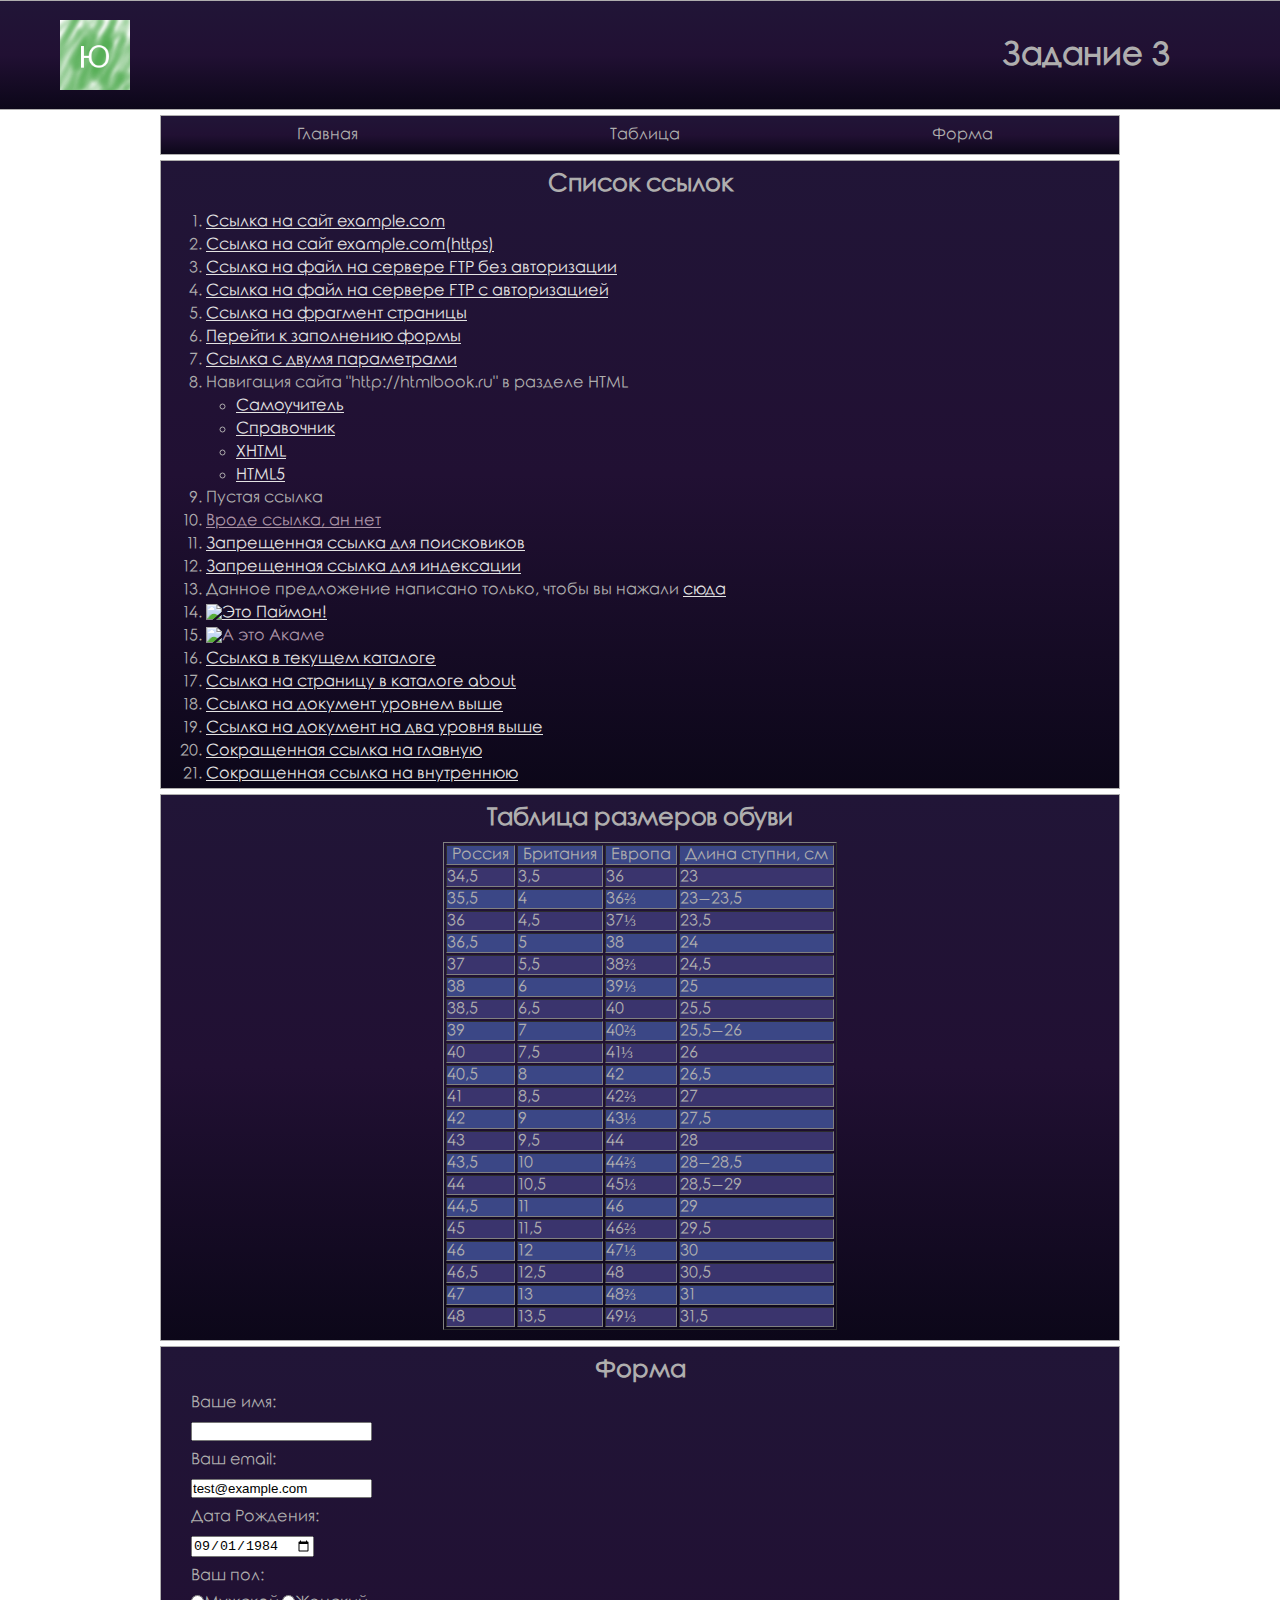
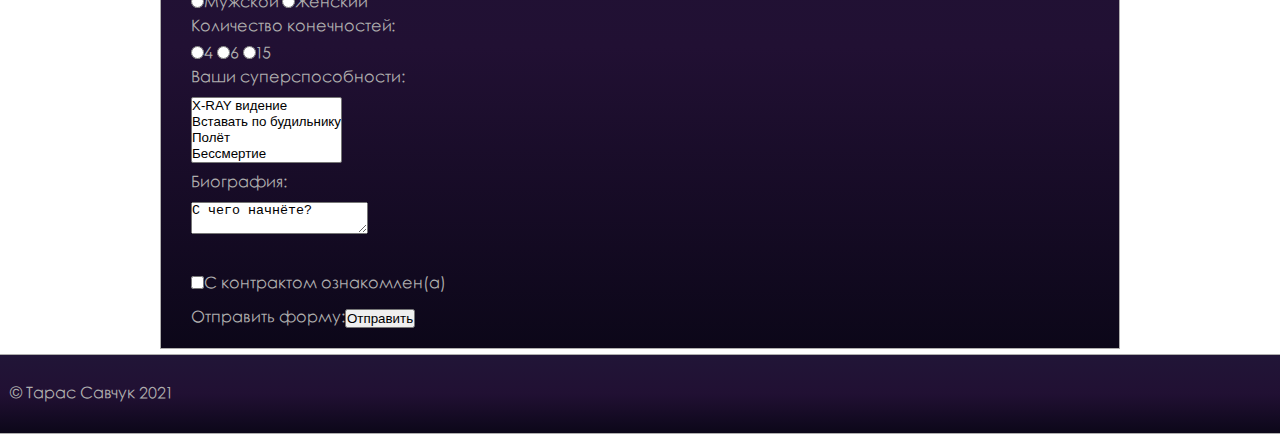
==== main/index.html @ dbe572e0 "add main folder" ====
<!DOCTYPE html>
<html lang = "ru">
    <head>
        <meta charset = UTF-8>
        <meta name="robots" content="noindex">
        <title>Страница ради страницы</title>
        <link rel = "stylesheet" type = "text/css" href = "style.css" > 
        <meta name = "viewport" content="width=device-width, initial scale = 1">
    </head>
    <body>
        <header>
            <a><img src = "./logo/image.png" alt = "логотип"></a>
            <h1>Задание 3</h1>
        </header>
            <nav class = "navigation">
                <ul>   
                    <li><a href = "./index.html">Главная</a></li>
                    <li><a href = "#table_1">Таблица</a></li>
                    <li><a href = "#form_1">Форма</a></li>
                </ul>
            </nav>
        <div id = "ref_list">
            <h2>Список ссылок</h2>
            <ol>
                <li><a href ="http://example.com" title = "Просто сайт">Ссылка на сайт example.com</a></li> 
                <li><a href = "https://example.com/" title = "А зачем ты сюда навел?">Ссылка на сайт example.com(https)</a></li>
                <li><a href = "ftp://example.com/myfile.zip/news.html">Ссылка на файл на сервере FTP без авторизации</a></li>
                <li><a href = "ftp://user:password@example.com/myfile.zip/news.html" >Ссылка на файл на сервере FTP с авторизацией</a></li>
                <li>
                    <a href = "http://htmlbook.ru/content/ssylki-vnutri-stranitsy#similar" title = "Фрагмент - HTML по теме">
                    Ссылка на фрагмент страницы</a>
                </li>
                <li><a href = "#Form" title = "Если вам не интересны мои ссылки...">Перейти к заполнению формы</a></li>
                <li><a href = "https://www.multitran.com/m.exe?l1=3&l2=2" title = "Первый параметр - немецкий язык, второй - русский">
                Ссылка с двумя параметрами</a>
                </li>
                <li>Навигация сайта "http://htmlbook.ru" в разделе HTML
                    <ul>
                        <li><a href = "http://htmlbook.ru/samhtml">Самоучитель</a></li>
                        <li><a href = "http://htmlbook.ru/html">Справочник</a></li>
                        <li><a href = "http://htmlbook.ru/xhtml">XHTML</a></li>
                        <li><a href = "http://htmlbook.ru/html5">HTML5</a></li>
                    </ul>
                </li>
                <li><a>Пустая ссылка</a></li>
                <li><a href = "">Вроде ссылка, ан нет</a></li>
                <li><a href="https://www.multitran.com" rel="nofollow" title = "Не называй её!!">Запрещенная ссылка для поисковиков</a></li>
                <li><a href="index.html">Запрещенная ссылка для индексации</a></li>
                <li>Данное предложение написано только, чтобы вы нажали <span><a href = "http://risovach.ru/upload/2016/01/mem/v-mire-grustit-odin-kotik_103654661_orig_.jpg">сюда</a></span>
                </li>
                <li><a href="https://example.com" ><img src = "https://shikimori.one/system/characters/original/194150.jpg" alt = "Это Паймон!" id = "paimon"></a></li>
                <li><img src = "https://animestars.org/uploads/posts/2018-02/1517699052_1.jpg" usemap="#akame" alt = "А это Акаме">
                    <map name = akame>
                <area shape = "circle" coords="90,50,40" href = "https://yummyanime.club/catalog/item/ubijca-akame" title = "Хочешь посмотреть аниме?" alt = "Тут личико Акаме, кликнув по нему можно глянуть аниме">
                <area shape="rect" coords = "130,200,230,290" href = "https://akamegakill.fandom.com/ru/wiki/Мурасаме" title = "Крутой меч" alt = "это просто меч, ну камон">
                    </map></li>
                <li><a href = "./index.html">Ссылка в текущем каталоге</a></li>
                <li><a href = "https://example.com/about/lmao.html">Ссылка на страницу в каталоге about</a></li>
                <li><a href = "../lmao.html">Ссылка на документ уровнем выше</a></li>
                <li><a href = "../../lmao.html">Ссылка на документ на два уровня выше</a></li>
                <li><a href = "index.html">Сокращенная ссылка на главную</a></li>
                <li><a href = "/about/lmao.html">Сокращенная ссылка на внутреннюю</a></li>
            </ol>
        </div>
        <div class = "table" id = "table_1">
            <table border="1">
                <caption>Таблица размеров обуви</caption>
                <tr>
                 <th>Россия</th>
                 <th>Британия</th>
                 <th>Европа</th>
                 <th>Длина ступни, см</th>
                </tr>
                <tr><td>34,5</td><td>3,5</td><td>36</td><td>23</td></tr>
                <tr><td>35,5</td><td>4</td><td>36⅔</td><td>23–23,5</td></tr>
                <tr><td>36</td><td>4,5</td><td>37⅓</td><td>23,5</td></tr>
                <tr><td>36,5</td><td>5</td><td>38</td><td>24</td></tr>
                <tr><td>37</td><td>5,5</td><td>38⅔</td><td>24,5</td></tr>
                <tr><td>38</td><td>6</td><td>39⅓</td><td>25</td></tr>
                <tr><td>38,5</td><td>6,5</td><td>40</td><td>25,5</td></tr>
                <tr><td>39</td><td>7</td><td>40⅔</td><td>25,5–26</td></tr>
                <tr><td>40</td><td>7,5</td><td>41⅓</td><td>26</td></tr>
                <tr><td>40,5</td><td>8</td><td>42</td><td>26,5</td></tr>
                <tr><td>41</td><td>8,5</td><td>42⅔</td><td>27</td></tr>
                <tr><td>42</td><td>9</td><td>43⅓</td><td>27,5</td></tr>
                <tr><td>43</td><td>9,5</td><td>44</td><td>28</td></tr>
                <tr><td>43,5</td><td>10</td><td>44⅔</td><td>28–28,5</td></tr>
                <tr><td>44</td><td>10,5</td><td>45⅓</td><td>28,5–29</td></tr>
                <tr><td>44,5</td><td>11</td><td>46</td><td>29</td></tr>
                <tr><td>45</td><td>11,5</td><td>46⅔</td><td>29,5</td></tr>
                <tr><td>46</td><td>12</td><td>47⅓</td><td>30</td></tr>
                <tr><td>46,5</td><td>12,5</td><td>48</td><td>30,5</td></tr>
                <tr><td>47</td><td>13</td><td>48⅔</td><td>31</td></tr>
                <tr><td>48</td><td>13,5</td><td>49⅓</td><td>31,5</td></tr>
            </table>
        </div>
        <div class = "form">
            <h2 id = "form_1">Форма</h2>
            <form action="http://risovach.ru/upload/2016/01/mem/v-mire-grustit-odin-kotik_103654661_orig_.jpg"
                method="GET">
                <label> Ваше имя:<br /><input name="field-name-1" value=""/></label><br />
                <label> Ваш email:<br/><input name="field-email" value="test@example.com" type="email"/></label><br/>
                <label> Дата Рождения:<br /><input name="field-date" value="1984-09-01" type="date" /></label><br />
                <span>Ваш пол:<br /></span> 
                    <label><input type="radio" name="sex" value="man" />Мужской</label>
                    <label><input type="radio" name="sex" value="woman" />Женский</label>
                <br /> 
                <span>Количество конечностей:<br /></span>
                    <label><input type="radio" name="NumberOfLimbs" value="4" />4</label>
                    <label><input type="radio" name="NumberOfLimbs" value="6" />6</label>
                    <label><input type="radio" name="NumberOfLimbs" value="15" />15</label>
                <br />
                <label>
                    Ваши суперспособности:<br />
                    <select name="SuperAbilities"
                        multiple="multiple">
                        <option value="Super1">X-RAY видение</option>
                        <option value="Super2">Вставать по будильнику</option>
                        <option value="Super3">Полёт</option>
                        <option value="Super4">Бессмертие</option>
                    </select>
                </label><br />
                <label> Биография:<br /><textarea name="field-name-2">С чего начнёте?</textarea></label><br />
                <label><br /><input type="checkbox" name="check-1" />С контрактом ознакомлен(а)</label><br />
                <label>Отправить форму:<input type="submit" value="Отправить" /></label>
            </form>
        </div>
        <footer>
            <p>
                © Тарас Савчук 2021    
            </p>
        </footer>
    </body>
</html>
---- main/style.css ----
*{
    margin:0;
    padding:0;
}
html{
    box-sizing: border-box;
}
*, *:after, *:before{
    box-sizing: inherit;
}

body{
    display: flex;
    flex-direction: column;
    min-width: 320px;
    overflow-x: hidden;
    background: url(http://www.dejurka.ru/wp-content/uploads/2014/09/free-space-backgrounds-and-textures14.jpg);
}
body :link{
    color:rgb(228, 227, 227);
}
body :visited{
    color:rgb(172, 149, 168);
}

/*можно задать стиль для ссылок с помощью a:link и a:visited и a:hover*/

/* HEADER */
header{
    display:flex;
    width: 100%;
    min-height: 100px;
    justify-content: space-between;
    align-items: center;
    background: -webkit-linear-gradient(0deg, rgb(12, 7, 25), rgb(33, 16, 51), rgb(33, 21, 55));
    background: -moz-linear-gradient(0deg, rgb(12, 7, 25), rgb(33, 16, 51), rgb(33, 21, 55));
    background: linear-gradient(0deg, rgb(12, 7, 25), rgb(33, 16, 51), rgb(33, 21, 55));
    border-bottom: 1px solid rgb(175, 174, 174);
    border-top: 1px solid rgb(175, 174, 174);
}
header > h1{
    font-family:'Rounded_Elegance';
    margin-right: 20px;
    color:rgb(175, 174, 174);
    
}
header > a{
    display: flex;
    float:left;
    width: 70px;
    height: 70px;
    margin-left: 10px;
}
@media (min-width:640px) {
    header{
        min-height: 110px;
    }
    header h1{
        margin-right: 70px;
    }
    header a{
        margin-left: 20px;
    }
}
@media (min-width:768px) {
    header{
        min-height: 110px;
    }
    header h1{
        margin-right: 90px;
    }
    header a{
        margin-left: 40px;
    }
}
@media (min-width:1024px) {
    header a{
        margin-left: 60px;
    }
    header h1{
        margin-right: 110px;
    }
}
@media (min-width:1440px) {
    header h1{
        margin-right: 100px;
    }
}
/* NAVIGATION */
.navigation{
    margin:5px 0 0 0;
    font-family:'Rounded_Elegance';
    background: -webkit-linear-gradient(0deg, rgb(12, 7, 25), rgb(33, 16, 51), rgb(33, 21, 55));
    background: -moz-linear-gradient(0deg, rgb(12, 7, 25), rgb(33, 16, 51), rgb(33, 21, 55));
    background: linear-gradient(0deg, rgb(12, 7, 25), rgb(33, 16, 51), rgb(33, 21, 55));
    border: 1px solid rgb(175, 174, 174);
}
.navigation ul {
    display: flex;
    flex-direction: column;
    list-style: none;
    margin-left: 10px;
}
.navigation li{
    margin: 2px 0;
}
.navigation a{
    text-decoration: none;
    color:rgb(175, 174, 174);
}
@media (min-width: 640px){
    .navigation{
        min-height: 40px;
    }
    .navigation ul{
        flex-direction: row;
        margin-top: 10px;
    }
    .navigation li{
        margin:auto;
    }
}
@media (min-width: 1024px)
{
    .navigation{
        width: 960px;
        margin: 5px auto;
    }
}

/* REFERENCES LIST */
#ref_list {
    display: flex;
    flex-direction: column;
    margin: 5px 0;
    border: 1px solid rgb(175, 174, 174);
    font-family:'Rounded_Elegance';
    color:rgb(175, 174, 174);
    background: -webkit-linear-gradient(0deg, rgb(12, 7, 25), rgb(33, 16, 51), rgb(33, 21, 55));
    background: -moz-linear-gradient(0deg, rgb(12, 7, 25), rgb(33, 16, 51), rgb(33, 21, 55));
    background: linear-gradient(0deg, rgb(12, 7, 25), rgb(33, 16, 51), rgb(33, 21, 55));
}
#ref_list h2{
    margin: 10px 0;
    text-align: center;
    color:rgb(175, 174, 174);
}
#ref_list ol{
    margin-left: 30px;
}
#ref_list li{
    margin: 5px 0;
}
#ref_list ul{
    margin-left: 30px;
}
#ref_list #paimon{
    width: 140px;
    height: 155px;
}
@media (min-width:640px) {
    #ref_list ol{
        margin-left: 45px;
    }
}
@media (min-width: 1024px)
{
    #ref_list{
        width: 960px;
        margin: 0 auto 5px auto;
    }
}
/* TABLE */
.table{
    order:1;
    margin: 5px 0;
    display: flex;
    border: 1px solid rgb(175, 174, 174);
    font-family:'Rounded_Elegance';
    background: -webkit-linear-gradient(0deg, rgb(12, 7, 25), rgb(33, 16, 51), rgb(33, 21, 55));
    background: -moz-linear-gradient(0deg, rgb(12, 7, 25), rgb(33, 16, 51), rgb(33, 21, 55));
    background: linear-gradient(0deg, rgb(12, 7, 25), rgb(33, 16, 51), rgb(33, 21, 55));
}
.table table{
    color:rgb(175, 174, 174);
    margin: 0 5px 10px 5px;
}
.table caption{
    margin: 10px auto;
    font-weight: bold;
    font-size: 1.5em;
}
.table th{
    padding: 0 5px;
    font-weight: normal;
}
.table tr:nth-child(even){
    background-color: rgb(58, 52, 109);
}
.table tr:nth-child(odd){
    background-color: rgb(59, 71, 134);
}
@media (min-width:400px){
    .table table{
        margin: 0 auto 10px auto;
    }
}
@media (min-width:1024px){
    .table{
        order:0;
        width: 960px;
        margin: 0 auto 5px auto;
    }
}

/* FORM */
.form{
    display: flex;
    flex-direction: column;
    border: 1px solid rgb(175, 174, 174);
    font-family:'Rounded_Elegance';
    color:rgb(175, 174, 174);
    background: -webkit-linear-gradient(0deg, rgb(12, 7, 25), rgb(33, 16, 51), rgb(33, 21, 55));
    background: -moz-linear-gradient(0deg, rgb(12, 7, 25), rgb(33, 16, 51), rgb(33, 21, 55));
    background: linear-gradient(0deg, rgb(12, 7, 25), rgb(33, 16, 51), rgb(33, 21, 55));

}
.form h2{
    margin: 10px 0;
    text-align: center;
    color:rgb(175, 174, 174);
}
.form form{
    margin: 0 0 10px 10px;
}
.form input{
    margin: 5px 0;
}
.form select{
    margin: 5px 0;
}
.form textarea{
    margin: 5px 0;
    max-width: 220px;
    max-height: 300px;
}
@media (min-width:640px) {
    .form form{
        margin: 0 0 10px 30px;
    }
    .form input{
        margin: 10px 0;
    }
    .form select{
        margin: 10px 0;
    }
    .form textarea{
        margin: 10px 0;
    }
}
@media (min-width:1024px){
    .form{
        width: 960px;
        margin: 0 auto 5px auto;
    }
}
/* FOOTER */
footer{
    order:1;
    font-family:'Rounded_Elegance';
    display:flex;
    background: -webkit-linear-gradient(0deg, rgb(12, 7, 25), rgb(33, 16, 51), rgb(33, 21, 55));
    background: -moz-linear-gradient(0deg, rgb(12, 7, 25), rgb(33, 16, 51), rgb(33, 21, 55));
    background: linear-gradient(0deg, rgb(12, 7, 25), rgb(33, 16, 51), rgb(33, 21, 55));
    align-items: center;
    min-height: 80px;
    border-bottom: 1px solid rgb(175, 174, 174);
    border-top: 1px solid rgb(175, 174, 174);
}
footer > p{
    margin-left: 10px;
    color:rgb(175, 174, 174);
}
@font-face {
    font-family: "Rounded_Elegance"; 
    src: url("./font/Rounded_Elegance.ttf") format("truetype");
    font-style: normal; 
    font-weight: normal; 
    }
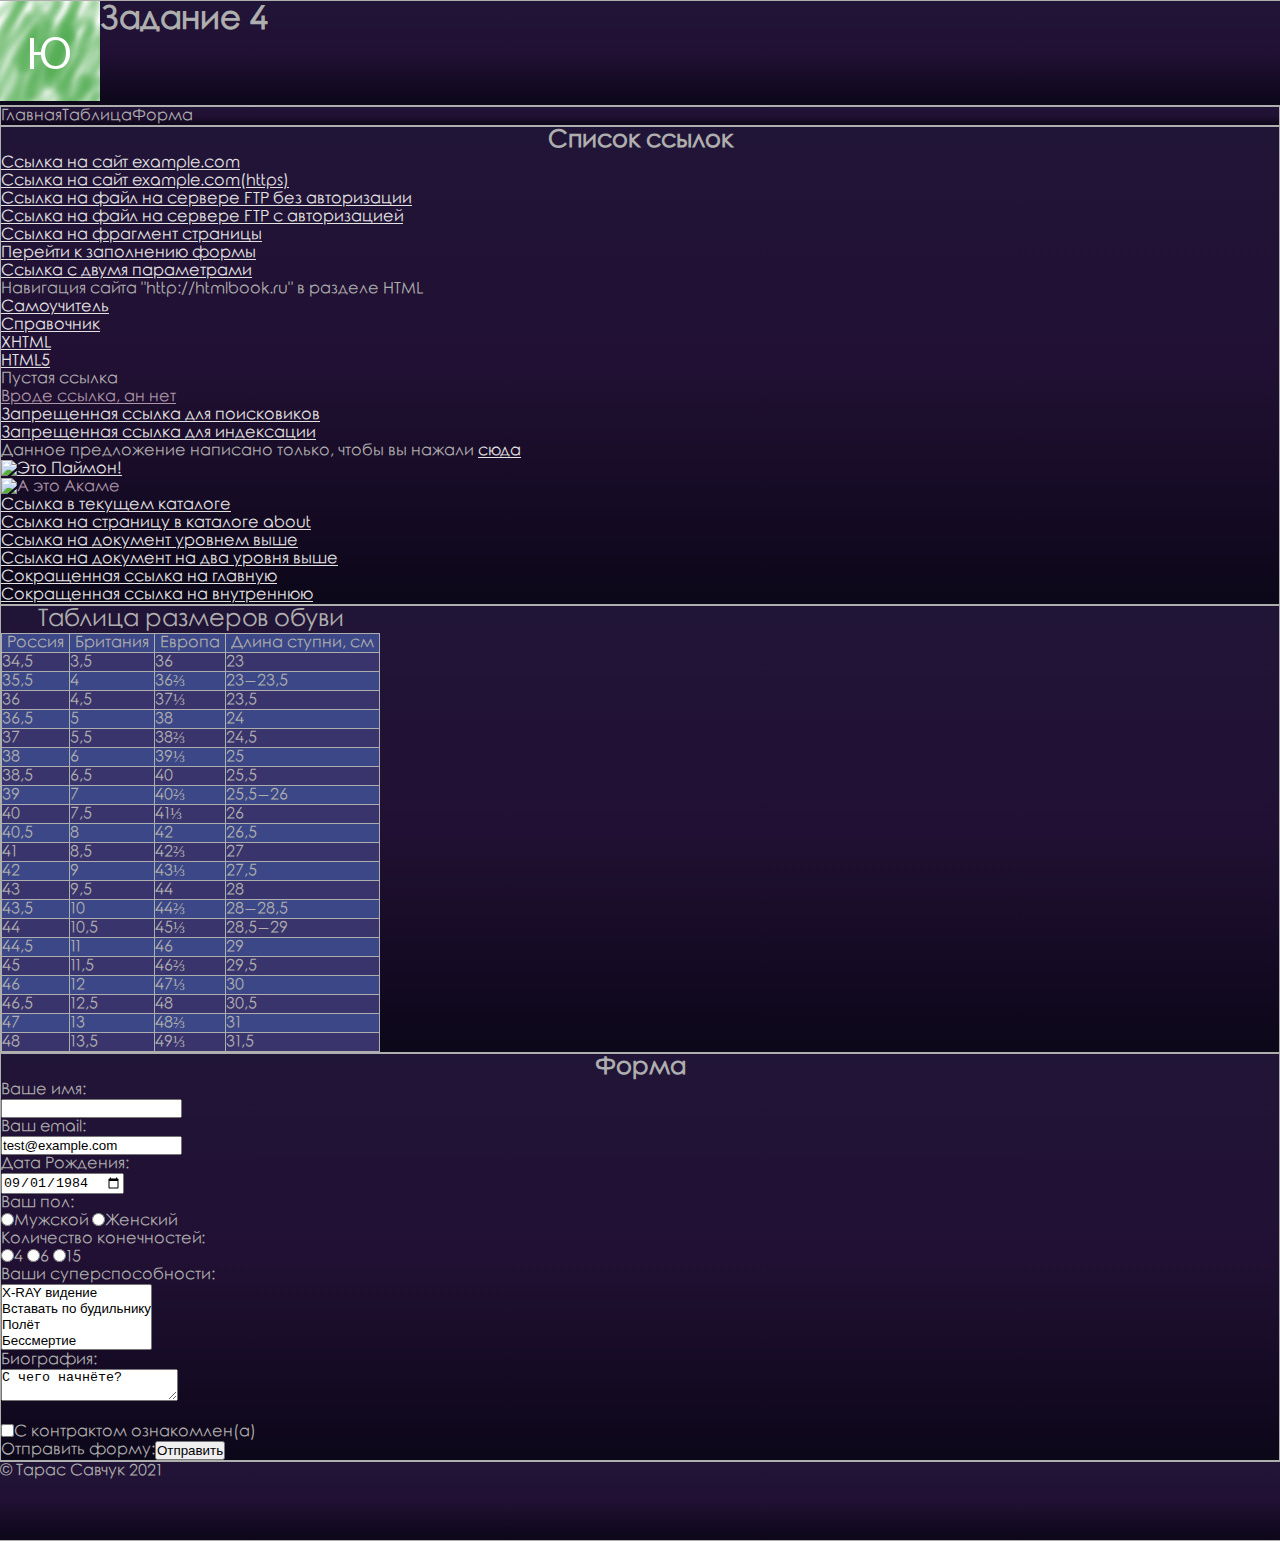
==== commit d1fbfd7d: "new version with bootstrap" ====
--- a/main/index.html
+++ b/main/index.html
@@ -1,134 +1,161 @@
 <!DOCTYPE html>
-<html lang = "ru">
+<html lang = "en">
     <head>
         <meta charset = UTF-8>
         <meta name="robots" content="noindex">
         <title>Страница ради страницы</title>
+        <link href="https://cdn.jsdelivr.net/npm/bootstrap@5.1.0/dist/css/bootstrap.min.css" rel="stylesheet" integrity="sha384-KyZXEAg3QhqLMpG8r+8fhAXLRk2vvoC2f3B09zVXn8CA5QIVfZOJ3BCsw2P0p/We" crossorigin="anonymous">
+        <script defer src="https://cdn.jsdelivr.net/npm/bootstrap@5.1.0/dist/js/bootstrap.bundle.min.js" integrity="sha384-U1DAWAznBHeqEIlVSCgzq+c9gqGAJn5c/t99JyeKa9xxaYpSvHU5awsuZVVFIhvj" crossorigin="anonymous"></script>
         <link rel = "stylesheet" type = "text/css" href = "style.css" > 
         <meta name = "viewport" content="width=device-width, initial scale = 1">
     </head>
     <body>
-        <header>
-            <a><img src = "./logo/image.png" alt = "логотип"></a>
-            <h1>Задание 3</h1>
-        </header>
-            <nav class = "navigation">
-                <ul>   
-                    <li><a href = "./index.html">Главная</a></li>
-                    <li><a href = "#table_1">Таблица</a></li>
-                    <li><a href = "#form_1">Форма</a></li>
-                </ul>
-            </nav>
-        <div id = "ref_list">
-            <h2>Список ссылок</h2>
-            <ol>
-                <li><a href ="http://example.com" title = "Просто сайт">Ссылка на сайт example.com</a></li> 
-                <li><a href = "https://example.com/" title = "А зачем ты сюда навел?">Ссылка на сайт example.com(https)</a></li>
-                <li><a href = "ftp://example.com/myfile.zip/news.html">Ссылка на файл на сервере FTP без авторизации</a></li>
-                <li><a href = "ftp://user:password@example.com/myfile.zip/news.html" >Ссылка на файл на сервере FTP с авторизацией</a></li>
-                <li>
-                    <a href = "http://htmlbook.ru/content/ssylki-vnutri-stranitsy#similar" title = "Фрагмент - HTML по теме">
-                    Ссылка на фрагмент страницы</a>
-                </li>
-                <li><a href = "#Form" title = "Если вам не интересны мои ссылки...">Перейти к заполнению формы</a></li>
-                <li><a href = "https://www.multitran.com/m.exe?l1=3&l2=2" title = "Первый параметр - немецкий язык, второй - русский">
-                Ссылка с двумя параметрами</a>
-                </li>
-                <li>Навигация сайта "http://htmlbook.ru" в разделе HTML
-                    <ul>
-                        <li><a href = "http://htmlbook.ru/samhtml">Самоучитель</a></li>
-                        <li><a href = "http://htmlbook.ru/html">Справочник</a></li>
-                        <li><a href = "http://htmlbook.ru/xhtml">XHTML</a></li>
-                        <li><a href = "http://htmlbook.ru/html5">HTML5</a></li>
+        <div class="container-fluid mb-1">
+            <div class="row">
+                <header class = "header">
+                    <div class="col-sm-8 col-6 my-2">
+                        <a><img src = "./logo/image.png" alt = "логотип"></a>
+                    </div>
+                    <div class="col-sm-4 col-6 btn-group-vertical">
+                        <h1>Задание 4</h1>
+                    </div>
+                </header>
+            </div>
+        </div>
+        <div class="container d-flex flex-column ">
+            <div class="row mb-1">
+                <nav class = "navigation">
+                    <ul class = "p-0 my-2 text-sm-center flex-sm-row flex-column">    
+                        <div class="col-sm-4 col-12" >
+                            <li><a href = "./index.html">Главная</a></li>
+                        </div>
+                        <div class="col-sm-4 col-12" >
+                            <li><a href = "#table_1">Таблица</a></li>
+                        </div>
+                        <div class="col-sm-4 col-12" >
+                            <li><a href = "#form_1">Форма</a></li>
+                        </div>
                     </ul>
-                </li>
-                <li><a>Пустая ссылка</a></li>
-                <li><a href = "">Вроде ссылка, ан нет</a></li>
-                <li><a href="https://www.multitran.com" rel="nofollow" title = "Не называй её!!">Запрещенная ссылка для поисковиков</a></li>
-                <li><a href="index.html">Запрещенная ссылка для индексации</a></li>
-                <li>Данное предложение написано только, чтобы вы нажали <span><a href = "http://risovach.ru/upload/2016/01/mem/v-mire-grustit-odin-kotik_103654661_orig_.jpg">сюда</a></span>
-                </li>
-                <li><a href="https://example.com" ><img src = "https://shikimori.one/system/characters/original/194150.jpg" alt = "Это Паймон!" id = "paimon"></a></li>
-                <li><img src = "https://animestars.org/uploads/posts/2018-02/1517699052_1.jpg" usemap="#akame" alt = "А это Акаме">
-                    <map name = akame>
-                <area shape = "circle" coords="90,50,40" href = "https://yummyanime.club/catalog/item/ubijca-akame" title = "Хочешь посмотреть аниме?" alt = "Тут личико Акаме, кликнув по нему можно глянуть аниме">
-                <area shape="rect" coords = "130,200,230,290" href = "https://akamegakill.fandom.com/ru/wiki/Мурасаме" title = "Крутой меч" alt = "это просто меч, ну камон">
-                    </map></li>
-                <li><a href = "./index.html">Ссылка в текущем каталоге</a></li>
-                <li><a href = "https://example.com/about/lmao.html">Ссылка на страницу в каталоге about</a></li>
-                <li><a href = "../lmao.html">Ссылка на документ уровнем выше</a></li>
-                <li><a href = "../../lmao.html">Ссылка на документ на два уровня выше</a></li>
-                <li><a href = "index.html">Сокращенная ссылка на главную</a></li>
-                <li><a href = "/about/lmao.html">Сокращенная ссылка на внутреннюю</a></li>
-            </ol>
+                </nav>
+            </div>
+            <div class="row mb-1">
+                <div id = "ref_list">
+                    <div class="col-12 my-2"><h2>Список ссылок</h2></div>
+                    <div class="col-12">
+                        <ol>
+                            <li><a href ="http://example.com" title = "Просто сайт">Ссылка на сайт example.com</a></li> 
+                            <li><a href = "https://example.com/" title = "А зачем ты сюда навел?">Ссылка на сайт example.com(https)</a></li>
+                            <li><a href = "ftp://example.com/myfile.zip/news.html">Ссылка на файл на сервере FTP без авторизации</a></li>
+                            <li><a href = "ftp://user:password@example.com/myfile.zip/news.html" >Ссылка на файл на сервере FTP с авторизацией</a></li>
+                            <li><a href = "http://htmlbook.ru/content/ssylki-vnutri-stranitsy#similar" title = "Фрагмент - HTML по теме">Ссылка на фрагмент страницы</a></li>
+                            <li><a href = "#Form" title = "Если вам не интересны мои ссылки...">Перейти к заполнению формы</a></li>
+                            <li><a href = "https://www.multitran.com/m.exe?l1=3&l2=2" title = "Первый параметр - немецкий язык, второй - русский">Ссылка с двумя параметрами</a></li>
+                            <li>Навигация сайта "http://htmlbook.ru" в разделе HTML
+                                <ul>
+                                    <li><a href = "http://htmlbook.ru/samhtml">Самоучитель</a></li>
+                                    <li><a href = "http://htmlbook.ru/html">Справочник</a></li>
+                                    <li><a href = "http://htmlbook.ru/xhtml">XHTML</a></li>
+                                    <li><a href = "http://htmlbook.ru/html5">HTML5</a></li>
+                                </ul>
+                            </li>
+                            <li><a>Пустая ссылка</a></li>
+                            <li><a href = "">Вроде ссылка, ан нет</a></li>
+                            <li><a href="https://www.multitran.com" rel="nofollow" title = "Не называй её!!">Запрещенная ссылка для поисковиков</a></li>
+                            <li><a href="index.html">Запрещенная ссылка для индексации</a></li>
+                            <li>Данное предложение написано только, чтобы вы нажали <span><a href = "http://risovach.ru/upload/2016/01/mem/v-mire-grustit-odin-kotik_103654661_orig_.jpg">сюда</a></span></li>
+                            <li><a href="https://example.com" ><img src = "https://shikimori.one/system/characters/original/194150.jpg" alt = "Это Паймон!" id = "paimon"></a></li>
+                            <li><img src = "https://animestars.org/uploads/posts/2018-02/1517699052_1.jpg" usemap="#akame" alt = "А это Акаме">
+                                <map name = akame>
+                                    <area shape = "circle" coords="90,50,40" href = "https://yummyanime.club/catalog/item/ubijca-akame" title = "Хочешь посмотреть аниме?" alt = "Тут личико Акаме, кликнув по нему можно глянуть аниме">
+                                    <area shape="rect" coords = "130,200,230,290" href = "https://akamegakill.fandom.com/ru/wiki/Мурасаме" title = "Крутой меч" alt = "это просто меч, ну камон">
+                                </map>
+                            </li>
+                            <li><a href = "./index.html">Ссылка в текущем каталоге</a></li>
+                            <li><a href = "https://example.com/about/lmao.html">Ссылка на страницу в каталоге about</a></li>
+                            <li><a href = "../lmao.html">Ссылка на документ уровнем выше</a></li>
+                            <li><a href = "../../lmao.html">Ссылка на документ на два уровня выше</a></li>
+                            <li><a href = "index.html">Сокращенная ссылка на главную</a></li>
+                            <li><a href = "/about/lmao.html">Сокращенная ссылка на внутреннюю</a></li>
+                        </ol>
+                    </div>
+                </div>
+            </div>
+            <div class="row mb-1 order-sm-0 order-1">
+                <div class="table">
+                    <div class="col-12 mb-2 text-center">
+                        <table class = " mx-auto">
+                            <caption class = "my-2">Таблица размеров обуви</caption>
+                            <tr>
+                                <th>Россия</th>
+                                <th>Британия</th>
+                                <th>Европа</th>
+                                <th>Длина ступни, см</th>
+                            </tr>
+                            <tr><td>34,5</td><td>3,5</td><td>36</td><td>23</td></tr>
+                            <tr><td>35,5</td><td>4</td><td>36⅔</td><td>23–23,5</td></tr>
+                            <tr><td>36</td><td>4,5</td><td>37⅓</td><td>23,5</td></tr>
+                            <tr><td>36,5</td><td>5</td><td>38</td><td>24</td></tr>
+                            <tr><td>37</td><td>5,5</td><td>38⅔</td><td>24,5</td></tr>
+                            <tr><td>38</td><td>6</td><td>39⅓</td><td>25</td></tr>
+                            <tr><td>38,5</td><td>6,5</td><td>40</td><td>25,5</td></tr>
+                            <tr><td>39</td><td>7</td><td>40⅔</td><td>25,5–26</td></tr>
+                            <tr><td>40</td><td>7,5</td><td>41⅓</td><td>26</td></tr>
+                            <tr><td>40,5</td><td>8</td><td>42</td><td>26,5</td></tr>
+                            <tr><td>41</td><td>8,5</td><td>42⅔</td><td>27</td></tr>
+                            <tr><td>42</td><td>9</td><td>43⅓</td><td>27,5</td></tr>
+                            <tr><td>43</td><td>9,5</td><td>44</td><td>28</td></tr>
+                            <tr><td>43,5</td><td>10</td><td>44⅔</td><td>28–28,5</td></tr>
+                            <tr><td>44</td><td>10,5</td><td>45⅓</td><td>28,5–29</td></tr>
+                            <tr><td>44,5</td><td>11</td><td>46</td><td>29</td></tr>
+                            <tr><td>45</td><td>11,5</td><td>46⅔</td><td>29,5</td></tr>
+                            <tr><td>46</td><td>12</td><td>47⅓</td><td>30</td></tr>
+                            <tr><td>46,5</td><td>12,5</td><td>48</td><td>30,5</td></tr>
+                            <tr><td>47</td><td>13</td><td>48⅔</td><td>31</td></tr>
+                            <tr><td>48</td><td>13,5</td><td>49⅓</td><td>31,5</td></tr>
+                        </table>
+                    </div>
+                </div>
+            </div>
+            <div class="row mb-1">
+                <div class = "form">
+                    <div class="col-12 my-2">
+                        <h2 id = "form_1">Форма</h2>
+                        <form action="http://risovach.ru/upload/2016/01/mem/v-mire-grustit-odin-kotik_103654661_orig_.jpg" method="GET">
+                            <label> Ваше имя:<br /><input name="field-name-1" value=""/></label><br />
+                            <label> Ваш email:<br/><input name="field-email" value="test@example.com" type="email"/></label><br/>
+                            <label> Дата Рождения:<br /><input name="field-date" value="1984-09-01" type="date" /></label><br />
+                            <span>Ваш пол:<br /></span> 
+                            <label><input type="radio" name="sex" value="man" />Мужской</label>
+                            <label><input type="radio" name="sex" value="woman" />Женский</label><br /> 
+                            <span>Количество конечностей:<br /></span>
+                            <label><input type="radio" name="NumberOfLimbs" value="4" />4</label>
+                            <label><input type="radio" name="NumberOfLimbs" value="6" />6</label>
+                            <label><input type="radio" name="NumberOfLimbs" value="15" />15</label><br />
+                            <label>
+                                Ваши суперспособности:<br />
+                                <select name="SuperAbilities" multiple="multiple">
+                                    <option value="Super1">X-RAY видение</option>
+                                    <option value="Super2">Вставать по будильнику</option>
+                                    <option value="Super3">Полёт</option>
+                                    <option value="Super4">Бессмертие</option>
+                                </select>
+                            </label><br />
+                            <label> Биография:<br /><textarea name="field-name-2">С чего начнёте?</textarea></label><br />
+                            <label><br /><input type="checkbox" name="check-1" />С контрактом ознакомлен(а)</label><br />
+                            <label>Отправить форму:<input type="submit" value="Отправить" /></label>
+                        </form>
+                    </div>
+                </div>
+            </div>
         </div>
-        <div class = "table" id = "table_1">
-            <table border="1">
-                <caption>Таблица размеров обуви</caption>
-                <tr>
-                 <th>Россия</th>
-                 <th>Британия</th>
-                 <th>Европа</th>
-                 <th>Длина ступни, см</th>
-                </tr>
-                <tr><td>34,5</td><td>3,5</td><td>36</td><td>23</td></tr>
-                <tr><td>35,5</td><td>4</td><td>36⅔</td><td>23–23,5</td></tr>
-                <tr><td>36</td><td>4,5</td><td>37⅓</td><td>23,5</td></tr>
-                <tr><td>36,5</td><td>5</td><td>38</td><td>24</td></tr>
-                <tr><td>37</td><td>5,5</td><td>38⅔</td><td>24,5</td></tr>
-                <tr><td>38</td><td>6</td><td>39⅓</td><td>25</td></tr>
-                <tr><td>38,5</td><td>6,5</td><td>40</td><td>25,5</td></tr>
-                <tr><td>39</td><td>7</td><td>40⅔</td><td>25,5–26</td></tr>
-                <tr><td>40</td><td>7,5</td><td>41⅓</td><td>26</td></tr>
-                <tr><td>40,5</td><td>8</td><td>42</td><td>26,5</td></tr>
-                <tr><td>41</td><td>8,5</td><td>42⅔</td><td>27</td></tr>
-                <tr><td>42</td><td>9</td><td>43⅓</td><td>27,5</td></tr>
-                <tr><td>43</td><td>9,5</td><td>44</td><td>28</td></tr>
-                <tr><td>43,5</td><td>10</td><td>44⅔</td><td>28–28,5</td></tr>
-                <tr><td>44</td><td>10,5</td><td>45⅓</td><td>28,5–29</td></tr>
-                <tr><td>44,5</td><td>11</td><td>46</td><td>29</td></tr>
-                <tr><td>45</td><td>11,5</td><td>46⅔</td><td>29,5</td></tr>
-                <tr><td>46</td><td>12</td><td>47⅓</td><td>30</td></tr>
-                <tr><td>46,5</td><td>12,5</td><td>48</td><td>30,5</td></tr>
-                <tr><td>47</td><td>13</td><td>48⅔</td><td>31</td></tr>
-                <tr><td>48</td><td>13,5</td><td>49⅓</td><td>31,5</td></tr>
-            </table>
+        <div class = "container-fluid">
+            <div class="row">
+                <footer class = "footer btn-group-vertical">
+                    <div class="col-12 mt-2">
+                        <p  id = "footer-text">© Тарас Савчук 2021</p>
+                    </div>
+                </footer>
+            </div>
         </div>
-        <div class = "form">
-            <h2 id = "form_1">Форма</h2>
-            <form action="http://risovach.ru/upload/2016/01/mem/v-mire-grustit-odin-kotik_103654661_orig_.jpg"
-                method="GET">
-                <label> Ваше имя:<br /><input name="field-name-1" value=""/></label><br />
-                <label> Ваш email:<br/><input name="field-email" value="test@example.com" type="email"/></label><br/>
-                <label> Дата Рождения:<br /><input name="field-date" value="1984-09-01" type="date" /></label><br />
-                <span>Ваш пол:<br /></span> 
-                    <label><input type="radio" name="sex" value="man" />Мужской</label>
-                    <label><input type="radio" name="sex" value="woman" />Женский</label>
-                <br /> 
-                <span>Количество конечностей:<br /></span>
-                    <label><input type="radio" name="NumberOfLimbs" value="4" />4</label>
-                    <label><input type="radio" name="NumberOfLimbs" value="6" />6</label>
-                    <label><input type="radio" name="NumberOfLimbs" value="15" />15</label>
-                <br />
-                <label>
-                    Ваши суперспособности:<br />
-                    <select name="SuperAbilities"
-                        multiple="multiple">
-                        <option value="Super1">X-RAY видение</option>
-                        <option value="Super2">Вставать по будильнику</option>
-                        <option value="Super3">Полёт</option>
-                        <option value="Super4">Бессмертие</option>
-                    </select>
-                </label><br />
-                <label> Биография:<br /><textarea name="field-name-2">С чего начнёте?</textarea></label><br />
-                <label><br /><input type="checkbox" name="check-1" />С контрактом ознакомлен(а)</label><br />
-                <label>Отправить форму:<input type="submit" value="Отправить" /></label>
-            </form>
-        </div>
-        <footer>
-            <p>
-                © Тарас Савчук 2021    
-            </p>
-        </footer>
     </body>
 </html>--- a/main/style.css
+++ b/main/style.css
@@ -26,69 +26,20 @@
 /*можно задать стиль для ссылок с помощью a:link и a:visited и a:hover*/
 
 /* HEADER */
-header{
+.header{
     display:flex;
-    width: 100%;
-    min-height: 100px;
-    justify-content: space-between;
-    align-items: center;
+    flex-direction: row;
     background: -webkit-linear-gradient(0deg, rgb(12, 7, 25), rgb(33, 16, 51), rgb(33, 21, 55));
     background: -moz-linear-gradient(0deg, rgb(12, 7, 25), rgb(33, 16, 51), rgb(33, 21, 55));
     background: linear-gradient(0deg, rgb(12, 7, 25), rgb(33, 16, 51), rgb(33, 21, 55));
     border-bottom: 1px solid rgb(175, 174, 174);
     border-top: 1px solid rgb(175, 174, 174);
+    font-family:'Rounded_Elegance';
+    color:rgb(175, 174, 174);
 }
-header > h1{
-    font-family:'Rounded_Elegance';
-    margin-right: 20px;
-    color:rgb(175, 174, 174);
-    
-}
-header > a{
-    display: flex;
-    float:left;
-    width: 70px;
-    height: 70px;
-    margin-left: 10px;
-}
-@media (min-width:640px) {
-    header{
-        min-height: 110px;
-    }
-    header h1{
-        margin-right: 70px;
-    }
-    header a{
-        margin-left: 20px;
-    }
-}
-@media (min-width:768px) {
-    header{
-        min-height: 110px;
-    }
-    header h1{
-        margin-right: 90px;
-    }
-    header a{
-        margin-left: 40px;
-    }
-}
-@media (min-width:1024px) {
-    header a{
-        margin-left: 60px;
-    }
-    header h1{
-        margin-right: 110px;
-    }
-}
-@media (min-width:1440px) {
-    header h1{
-        margin-right: 100px;
-    }
-}
+
 /* NAVIGATION */
 .navigation{
-    margin:5px 0 0 0;
     font-family:'Rounded_Elegance';
     background: -webkit-linear-gradient(0deg, rgb(12, 7, 25), rgb(33, 16, 51), rgb(33, 21, 55));
     background: -moz-linear-gradient(0deg, rgb(12, 7, 25), rgb(33, 16, 51), rgb(33, 21, 55));
@@ -97,42 +48,17 @@
 }
 .navigation ul {
     display: flex;
-    flex-direction: column;
     list-style: none;
-    margin-left: 10px;
-}
-.navigation li{
-    margin: 2px 0;
 }
 .navigation a{
     text-decoration: none;
     color:rgb(175, 174, 174);
-}
-@media (min-width: 640px){
-    .navigation{
-        min-height: 40px;
-    }
-    .navigation ul{
-        flex-direction: row;
-        margin-top: 10px;
-    }
-    .navigation li{
-        margin:auto;
-    }
-}
-@media (min-width: 1024px)
-{
-    .navigation{
-        width: 960px;
-        margin: 5px auto;
-    }
 }
 
 /* REFERENCES LIST */
 #ref_list {
     display: flex;
     flex-direction: column;
-    margin: 5px 0;
     border: 1px solid rgb(175, 174, 174);
     font-family:'Rounded_Elegance';
     color:rgb(175, 174, 174);
@@ -141,76 +67,52 @@
     background: linear-gradient(0deg, rgb(12, 7, 25), rgb(33, 16, 51), rgb(33, 21, 55));
 }
 #ref_list h2{
-    margin: 10px 0;
     text-align: center;
     color:rgb(175, 174, 174);
-}
-#ref_list ol{
-    margin-left: 30px;
-}
-#ref_list li{
-    margin: 5px 0;
-}
-#ref_list ul{
-    margin-left: 30px;
 }
 #ref_list #paimon{
     width: 140px;
     height: 155px;
 }
-@media (min-width:640px) {
-    #ref_list ol{
-        margin-left: 45px;
-    }
-}
-@media (min-width: 1024px)
-{
-    #ref_list{
-        width: 960px;
-        margin: 0 auto 5px auto;
-    }
-}
+
 /* TABLE */
 .table{
-    order:1;
-    margin: 5px 0;
-    display: flex;
-    border: 1px solid rgb(175, 174, 174);
+    margin: 0;
     font-family:'Rounded_Elegance';
     background: -webkit-linear-gradient(0deg, rgb(12, 7, 25), rgb(33, 16, 51), rgb(33, 21, 55));
     background: -moz-linear-gradient(0deg, rgb(12, 7, 25), rgb(33, 16, 51), rgb(33, 21, 55));
     background: linear-gradient(0deg, rgb(12, 7, 25), rgb(33, 16, 51), rgb(33, 21, 55));
+    border: 1px solid rgb(175, 174, 174)
 }
 .table table{
+    border-collapse: collapse;
+    table-layout: fixed;
     color:rgb(175, 174, 174);
-    margin: 0 5px 10px 5px;
+
 }
 .table caption{
-    margin: 10px auto;
-    font-weight: bold;
+    text-align: center;
+    padding: 0;
+    caption-side: top;
+    color:rgb(175, 174, 174);
     font-size: 1.5em;
 }
 .table th{
     padding: 0 5px;
     font-weight: normal;
+    border-right: 1px solid rgb(175, 174, 174);
+}
+.table tr{
+    border: 1px solid rgb(175, 174, 174)
+}
+.table td{
+    border-right: 1px solid rgb(175, 174, 174);
 }
 .table tr:nth-child(even){
     background-color: rgb(58, 52, 109);
 }
 .table tr:nth-child(odd){
     background-color: rgb(59, 71, 134);
-}
-@media (min-width:400px){
-    .table table{
-        margin: 0 auto 10px auto;
-    }
-}
-@media (min-width:1024px){
-    .table{
-        order:0;
-        width: 960px;
-        margin: 0 auto 5px auto;
-    }
 }
 
 /* FORM */
@@ -226,49 +128,17 @@
 
 }
 .form h2{
-    margin: 10px 0;
     text-align: center;
     color:rgb(175, 174, 174);
 }
-.form form{
-    margin: 0 0 10px 10px;
-}
-.form input{
-    margin: 5px 0;
-}
-.form select{
-    margin: 5px 0;
-}
 .form textarea{
-    margin: 5px 0;
     max-width: 220px;
     max-height: 300px;
 }
-@media (min-width:640px) {
-    .form form{
-        margin: 0 0 10px 30px;
-    }
-    .form input{
-        margin: 10px 0;
-    }
-    .form select{
-        margin: 10px 0;
-    }
-    .form textarea{
-        margin: 10px 0;
-    }
-}
-@media (min-width:1024px){
-    .form{
-        width: 960px;
-        margin: 0 auto 5px auto;
-    }
-}
+
 /* FOOTER */
 footer{
-    order:1;
     font-family:'Rounded_Elegance';
-    display:flex;
     background: -webkit-linear-gradient(0deg, rgb(12, 7, 25), rgb(33, 16, 51), rgb(33, 21, 55));
     background: -moz-linear-gradient(0deg, rgb(12, 7, 25), rgb(33, 16, 51), rgb(33, 21, 55));
     background: linear-gradient(0deg, rgb(12, 7, 25), rgb(33, 16, 51), rgb(33, 21, 55));
@@ -277,10 +147,10 @@
     border-bottom: 1px solid rgb(175, 174, 174);
     border-top: 1px solid rgb(175, 174, 174);
 }
-footer > p{
-    margin-left: 10px;
+#footer-text{
     color:rgb(175, 174, 174);
 }
+
 @font-face {
     font-family: "Rounded_Elegance"; 
     src: url("./font/Rounded_Elegance.ttf") format("truetype");
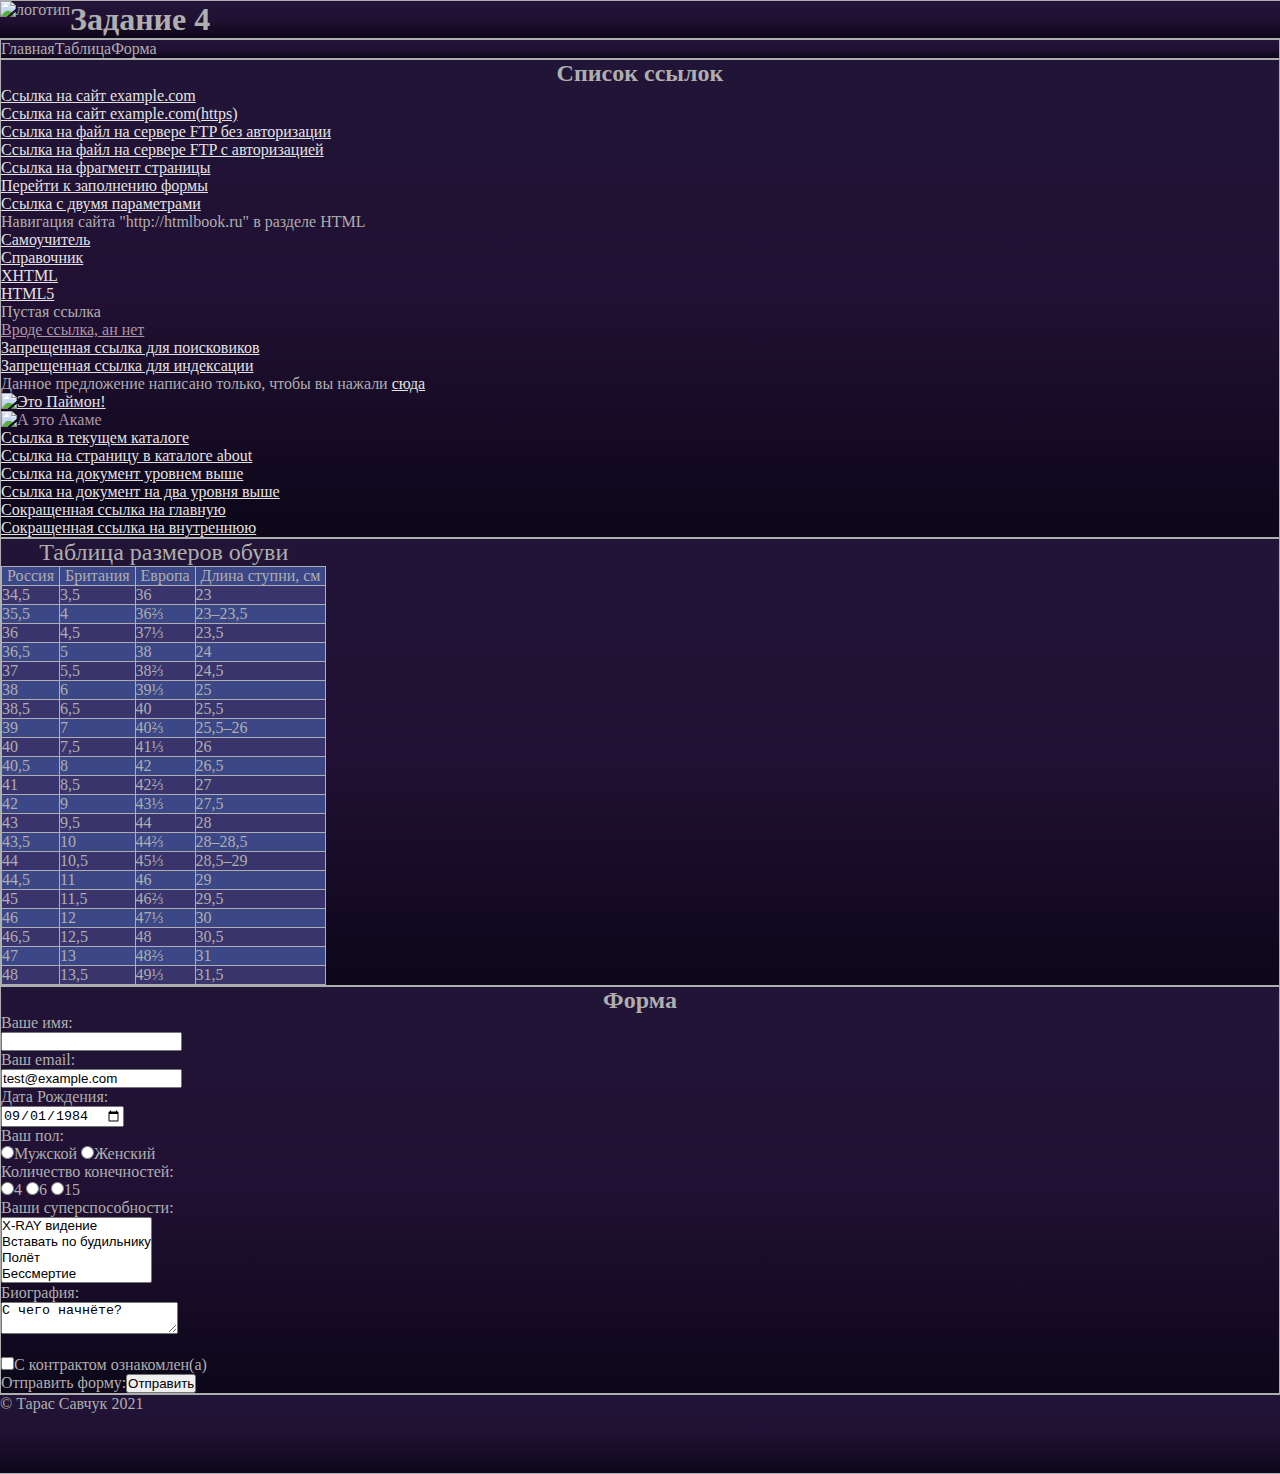
==== commit ae5105e3: "same design, but uisng bootstrap" ====
--- a/main/index.html
+++ b/main/index.html
@@ -1,161 +1,161 @@
-<!DOCTYPE html>
-<html lang = "en">
-    <head>
-        <meta charset = UTF-8>
-        <meta name="robots" content="noindex">
-        <title>Страница ради страницы</title>
-        <link href="https://cdn.jsdelivr.net/npm/bootstrap@5.1.0/dist/css/bootstrap.min.css" rel="stylesheet" integrity="sha384-KyZXEAg3QhqLMpG8r+8fhAXLRk2vvoC2f3B09zVXn8CA5QIVfZOJ3BCsw2P0p/We" crossorigin="anonymous">
-        <script defer src="https://cdn.jsdelivr.net/npm/bootstrap@5.1.0/dist/js/bootstrap.bundle.min.js" integrity="sha384-U1DAWAznBHeqEIlVSCgzq+c9gqGAJn5c/t99JyeKa9xxaYpSvHU5awsuZVVFIhvj" crossorigin="anonymous"></script>
-        <link rel = "stylesheet" type = "text/css" href = "style.css" > 
-        <meta name = "viewport" content="width=device-width, initial scale = 1">
-    </head>
-    <body>
-        <div class="container-fluid mb-1">
-            <div class="row">
-                <header class = "header">
-                    <div class="col-sm-8 col-6 my-2">
-                        <a><img src = "./logo/image.png" alt = "логотип"></a>
-                    </div>
-                    <div class="col-sm-4 col-6 btn-group-vertical">
-                        <h1>Задание 4</h1>
-                    </div>
-                </header>
-            </div>
-        </div>
-        <div class="container d-flex flex-column ">
-            <div class="row mb-1">
-                <nav class = "navigation">
-                    <ul class = "p-0 my-2 text-sm-center flex-sm-row flex-column">    
-                        <div class="col-sm-4 col-12" >
-                            <li><a href = "./index.html">Главная</a></li>
-                        </div>
-                        <div class="col-sm-4 col-12" >
-                            <li><a href = "#table_1">Таблица</a></li>
-                        </div>
-                        <div class="col-sm-4 col-12" >
-                            <li><a href = "#form_1">Форма</a></li>
-                        </div>
-                    </ul>
-                </nav>
-            </div>
-            <div class="row mb-1">
-                <div id = "ref_list">
-                    <div class="col-12 my-2"><h2>Список ссылок</h2></div>
-                    <div class="col-12">
-                        <ol>
-                            <li><a href ="http://example.com" title = "Просто сайт">Ссылка на сайт example.com</a></li> 
-                            <li><a href = "https://example.com/" title = "А зачем ты сюда навел?">Ссылка на сайт example.com(https)</a></li>
-                            <li><a href = "ftp://example.com/myfile.zip/news.html">Ссылка на файл на сервере FTP без авторизации</a></li>
-                            <li><a href = "ftp://user:password@example.com/myfile.zip/news.html" >Ссылка на файл на сервере FTP с авторизацией</a></li>
-                            <li><a href = "http://htmlbook.ru/content/ssylki-vnutri-stranitsy#similar" title = "Фрагмент - HTML по теме">Ссылка на фрагмент страницы</a></li>
-                            <li><a href = "#Form" title = "Если вам не интересны мои ссылки...">Перейти к заполнению формы</a></li>
-                            <li><a href = "https://www.multitran.com/m.exe?l1=3&l2=2" title = "Первый параметр - немецкий язык, второй - русский">Ссылка с двумя параметрами</a></li>
-                            <li>Навигация сайта "http://htmlbook.ru" в разделе HTML
-                                <ul>
-                                    <li><a href = "http://htmlbook.ru/samhtml">Самоучитель</a></li>
-                                    <li><a href = "http://htmlbook.ru/html">Справочник</a></li>
-                                    <li><a href = "http://htmlbook.ru/xhtml">XHTML</a></li>
-                                    <li><a href = "http://htmlbook.ru/html5">HTML5</a></li>
-                                </ul>
-                            </li>
-                            <li><a>Пустая ссылка</a></li>
-                            <li><a href = "">Вроде ссылка, ан нет</a></li>
-                            <li><a href="https://www.multitran.com" rel="nofollow" title = "Не называй её!!">Запрещенная ссылка для поисковиков</a></li>
-                            <li><a href="index.html">Запрещенная ссылка для индексации</a></li>
-                            <li>Данное предложение написано только, чтобы вы нажали <span><a href = "http://risovach.ru/upload/2016/01/mem/v-mire-grustit-odin-kotik_103654661_orig_.jpg">сюда</a></span></li>
-                            <li><a href="https://example.com" ><img src = "https://shikimori.one/system/characters/original/194150.jpg" alt = "Это Паймон!" id = "paimon"></a></li>
-                            <li><img src = "https://animestars.org/uploads/posts/2018-02/1517699052_1.jpg" usemap="#akame" alt = "А это Акаме">
-                                <map name = akame>
-                                    <area shape = "circle" coords="90,50,40" href = "https://yummyanime.club/catalog/item/ubijca-akame" title = "Хочешь посмотреть аниме?" alt = "Тут личико Акаме, кликнув по нему можно глянуть аниме">
-                                    <area shape="rect" coords = "130,200,230,290" href = "https://akamegakill.fandom.com/ru/wiki/Мурасаме" title = "Крутой меч" alt = "это просто меч, ну камон">
-                                </map>
-                            </li>
-                            <li><a href = "./index.html">Ссылка в текущем каталоге</a></li>
-                            <li><a href = "https://example.com/about/lmao.html">Ссылка на страницу в каталоге about</a></li>
-                            <li><a href = "../lmao.html">Ссылка на документ уровнем выше</a></li>
-                            <li><a href = "../../lmao.html">Ссылка на документ на два уровня выше</a></li>
-                            <li><a href = "index.html">Сокращенная ссылка на главную</a></li>
-                            <li><a href = "/about/lmao.html">Сокращенная ссылка на внутреннюю</a></li>
-                        </ol>
-                    </div>
-                </div>
-            </div>
-            <div class="row mb-1 order-sm-0 order-1">
-                <div class="table">
-                    <div class="col-12 mb-2 text-center">
-                        <table class = " mx-auto">
-                            <caption class = "my-2">Таблица размеров обуви</caption>
-                            <tr>
-                                <th>Россия</th>
-                                <th>Британия</th>
-                                <th>Европа</th>
-                                <th>Длина ступни, см</th>
-                            </tr>
-                            <tr><td>34,5</td><td>3,5</td><td>36</td><td>23</td></tr>
-                            <tr><td>35,5</td><td>4</td><td>36⅔</td><td>23–23,5</td></tr>
-                            <tr><td>36</td><td>4,5</td><td>37⅓</td><td>23,5</td></tr>
-                            <tr><td>36,5</td><td>5</td><td>38</td><td>24</td></tr>
-                            <tr><td>37</td><td>5,5</td><td>38⅔</td><td>24,5</td></tr>
-                            <tr><td>38</td><td>6</td><td>39⅓</td><td>25</td></tr>
-                            <tr><td>38,5</td><td>6,5</td><td>40</td><td>25,5</td></tr>
-                            <tr><td>39</td><td>7</td><td>40⅔</td><td>25,5–26</td></tr>
-                            <tr><td>40</td><td>7,5</td><td>41⅓</td><td>26</td></tr>
-                            <tr><td>40,5</td><td>8</td><td>42</td><td>26,5</td></tr>
-                            <tr><td>41</td><td>8,5</td><td>42⅔</td><td>27</td></tr>
-                            <tr><td>42</td><td>9</td><td>43⅓</td><td>27,5</td></tr>
-                            <tr><td>43</td><td>9,5</td><td>44</td><td>28</td></tr>
-                            <tr><td>43,5</td><td>10</td><td>44⅔</td><td>28–28,5</td></tr>
-                            <tr><td>44</td><td>10,5</td><td>45⅓</td><td>28,5–29</td></tr>
-                            <tr><td>44,5</td><td>11</td><td>46</td><td>29</td></tr>
-                            <tr><td>45</td><td>11,5</td><td>46⅔</td><td>29,5</td></tr>
-                            <tr><td>46</td><td>12</td><td>47⅓</td><td>30</td></tr>
-                            <tr><td>46,5</td><td>12,5</td><td>48</td><td>30,5</td></tr>
-                            <tr><td>47</td><td>13</td><td>48⅔</td><td>31</td></tr>
-                            <tr><td>48</td><td>13,5</td><td>49⅓</td><td>31,5</td></tr>
-                        </table>
-                    </div>
-                </div>
-            </div>
-            <div class="row mb-1">
-                <div class = "form">
-                    <div class="col-12 my-2">
-                        <h2 id = "form_1">Форма</h2>
-                        <form action="http://risovach.ru/upload/2016/01/mem/v-mire-grustit-odin-kotik_103654661_orig_.jpg" method="GET">
-                            <label> Ваше имя:<br /><input name="field-name-1" value=""/></label><br />
-                            <label> Ваш email:<br/><input name="field-email" value="test@example.com" type="email"/></label><br/>
-                            <label> Дата Рождения:<br /><input name="field-date" value="1984-09-01" type="date" /></label><br />
-                            <span>Ваш пол:<br /></span> 
-                            <label><input type="radio" name="sex" value="man" />Мужской</label>
-                            <label><input type="radio" name="sex" value="woman" />Женский</label><br /> 
-                            <span>Количество конечностей:<br /></span>
-                            <label><input type="radio" name="NumberOfLimbs" value="4" />4</label>
-                            <label><input type="radio" name="NumberOfLimbs" value="6" />6</label>
-                            <label><input type="radio" name="NumberOfLimbs" value="15" />15</label><br />
-                            <label>
-                                Ваши суперспособности:<br />
-                                <select name="SuperAbilities" multiple="multiple">
-                                    <option value="Super1">X-RAY видение</option>
-                                    <option value="Super2">Вставать по будильнику</option>
-                                    <option value="Super3">Полёт</option>
-                                    <option value="Super4">Бессмертие</option>
-                                </select>
-                            </label><br />
-                            <label> Биография:<br /><textarea name="field-name-2">С чего начнёте?</textarea></label><br />
-                            <label><br /><input type="checkbox" name="check-1" />С контрактом ознакомлен(а)</label><br />
-                            <label>Отправить форму:<input type="submit" value="Отправить" /></label>
-                        </form>
-                    </div>
-                </div>
-            </div>
-        </div>
-        <div class = "container-fluid">
-            <div class="row">
-                <footer class = "footer btn-group-vertical">
-                    <div class="col-12 mt-2">
-                        <p  id = "footer-text">© Тарас Савчук 2021</p>
-                    </div>
-                </footer>
-            </div>
-        </div>
-    </body>
+<!DOCTYPE html>
+<html lang = "en">
+    <head>
+        <meta charset = UTF-8>
+        <meta name="robots" content="noindex">
+        <title>Страница ради страницы</title>
+        <link href="https://cdn.jsdelivr.net/npm/bootstrap@5.1.0/dist/css/bootstrap.min.css" rel="stylesheet" integrity="sha384-KyZXEAg3QhqLMpG8r+8fhAXLRk2vvoC2f3B09zVXn8CA5QIVfZOJ3BCsw2P0p/We" crossorigin="anonymous">
+        <script defer src="https://cdn.jsdelivr.net/npm/bootstrap@5.1.0/dist/js/bootstrap.bundle.min.js" integrity="sha384-U1DAWAznBHeqEIlVSCgzq+c9gqGAJn5c/t99JyeKa9xxaYpSvHU5awsuZVVFIhvj" crossorigin="anonymous"></script>
+        <link rel = "stylesheet" type = "text/css" href = "style.css" > 
+        <meta name = "viewport" content="width=device-width, initial scale = 1">
+    </head>
+    <body>
+        <div class="container-fluid mb-1">
+            <div class="row">
+                <header class = "header">
+                    <div class="col-sm-8 col-6 my-2">
+                        <a><img src = "./logo/image.png" alt = "логотип"></a>
+                    </div>
+                    <div class="col-sm-4 col-6 btn-group-vertical">
+                        <h1>Задание 4</h1>
+                    </div>
+                </header>
+            </div>
+        </div>
+        <div class="container d-flex flex-column ">
+            <div class="row mb-1">
+                <nav class = "navigation">
+                    <ul class = "p-0 my-2 text-sm-center flex-sm-row flex-column">    
+                        <div class="col-sm-4 col-12" >
+                            <li><a href = "./index.html">Главная</a></li>
+                        </div>
+                        <div class="col-sm-4 col-12" >
+                            <li><a href = "#table_1">Таблица</a></li>
+                        </div>
+                        <div class="col-sm-4 col-12" >
+                            <li><a href = "#form_1">Форма</a></li>
+                        </div>
+                    </ul>
+                </nav>
+            </div>
+            <div class="row mb-1">
+                <div id = "ref_list">
+                    <div class="col-12 my-2"><h2>Список ссылок</h2></div>
+                    <div class="col-12">
+                        <ol>
+                            <li><a href ="http://example.com" title = "Просто сайт">Ссылка на сайт example.com</a></li> 
+                            <li><a href = "https://example.com/" title = "А зачем ты сюда навел?">Ссылка на сайт example.com(https)</a></li>
+                            <li><a href = "ftp://example.com/myfile.zip/news.html">Ссылка на файл на сервере FTP без авторизации</a></li>
+                            <li><a href = "ftp://user:password@example.com/myfile.zip/news.html" >Ссылка на файл на сервере FTP с авторизацией</a></li>
+                            <li><a href = "http://htmlbook.ru/content/ssylki-vnutri-stranitsy#similar" title = "Фрагмент - HTML по теме">Ссылка на фрагмент страницы</a></li>
+                            <li><a href = "#Form" title = "Если вам не интересны мои ссылки...">Перейти к заполнению формы</a></li>
+                            <li><a href = "https://www.multitran.com/m.exe?l1=3&l2=2" title = "Первый параметр - немецкий язык, второй - русский">Ссылка с двумя параметрами</a></li>
+                            <li>Навигация сайта "http://htmlbook.ru" в разделе HTML
+                                <ul>
+                                    <li><a href = "http://htmlbook.ru/samhtml">Самоучитель</a></li>
+                                    <li><a href = "http://htmlbook.ru/html">Справочник</a></li>
+                                    <li><a href = "http://htmlbook.ru/xhtml">XHTML</a></li>
+                                    <li><a href = "http://htmlbook.ru/html5">HTML5</a></li>
+                                </ul>
+                            </li>
+                            <li><a>Пустая ссылка</a></li>
+                            <li><a href = "">Вроде ссылка, ан нет</a></li>
+                            <li><a href="https://www.multitran.com" rel="nofollow" title = "Не называй её!!">Запрещенная ссылка для поисковиков</a></li>
+                            <li><a href="index.html">Запрещенная ссылка для индексации</a></li>
+                            <li>Данное предложение написано только, чтобы вы нажали <span><a href = "http://risovach.ru/upload/2016/01/mem/v-mire-grustit-odin-kotik_103654661_orig_.jpg">сюда</a></span></li>
+                            <li><a href="https://example.com" ><img src = "https://shikimori.one/system/characters/original/194150.jpg" alt = "Это Паймон!" id = "paimon"></a></li>
+                            <li><img src = "https://animestars.org/uploads/posts/2018-02/1517699052_1.jpg" usemap="#akame" alt = "А это Акаме">
+                                <map name = akame>
+                                    <area shape = "circle" coords="90,50,40" href = "https://yummyanime.club/catalog/item/ubijca-akame" title = "Хочешь посмотреть аниме?" alt = "Тут личико Акаме, кликнув по нему можно глянуть аниме">
+                                    <area shape="rect" coords = "130,200,230,290" href = "https://akamegakill.fandom.com/ru/wiki/Мурасаме" title = "Крутой меч" alt = "это просто меч, ну камон">
+                                </map>
+                            </li>
+                            <li><a href = "./index.html">Ссылка в текущем каталоге</a></li>
+                            <li><a href = "https://example.com/about/lmao.html">Ссылка на страницу в каталоге about</a></li>
+                            <li><a href = "../lmao.html">Ссылка на документ уровнем выше</a></li>
+                            <li><a href = "../../lmao.html">Ссылка на документ на два уровня выше</a></li>
+                            <li><a href = "index.html">Сокращенная ссылка на главную</a></li>
+                            <li><a href = "/about/lmao.html">Сокращенная ссылка на внутреннюю</a></li>
+                        </ol>
+                    </div>
+                </div>
+            </div>
+            <div class="row mb-1 order-sm-0 order-1">
+                <div class="table">
+                    <div class="col-12 mb-2 text-center">
+                        <table class = " mx-auto">
+                            <caption class = "my-2">Таблица размеров обуви</caption>
+                            <tr>
+                                <th>Россия</th>
+                                <th>Британия</th>
+                                <th>Европа</th>
+                                <th>Длина ступни, см</th>
+                            </tr>
+                            <tr><td>34,5</td><td>3,5</td><td>36</td><td>23</td></tr>
+                            <tr><td>35,5</td><td>4</td><td>36⅔</td><td>23–23,5</td></tr>
+                            <tr><td>36</td><td>4,5</td><td>37⅓</td><td>23,5</td></tr>
+                            <tr><td>36,5</td><td>5</td><td>38</td><td>24</td></tr>
+                            <tr><td>37</td><td>5,5</td><td>38⅔</td><td>24,5</td></tr>
+                            <tr><td>38</td><td>6</td><td>39⅓</td><td>25</td></tr>
+                            <tr><td>38,5</td><td>6,5</td><td>40</td><td>25,5</td></tr>
+                            <tr><td>39</td><td>7</td><td>40⅔</td><td>25,5–26</td></tr>
+                            <tr><td>40</td><td>7,5</td><td>41⅓</td><td>26</td></tr>
+                            <tr><td>40,5</td><td>8</td><td>42</td><td>26,5</td></tr>
+                            <tr><td>41</td><td>8,5</td><td>42⅔</td><td>27</td></tr>
+                            <tr><td>42</td><td>9</td><td>43⅓</td><td>27,5</td></tr>
+                            <tr><td>43</td><td>9,5</td><td>44</td><td>28</td></tr>
+                            <tr><td>43,5</td><td>10</td><td>44⅔</td><td>28–28,5</td></tr>
+                            <tr><td>44</td><td>10,5</td><td>45⅓</td><td>28,5–29</td></tr>
+                            <tr><td>44,5</td><td>11</td><td>46</td><td>29</td></tr>
+                            <tr><td>45</td><td>11,5</td><td>46⅔</td><td>29,5</td></tr>
+                            <tr><td>46</td><td>12</td><td>47⅓</td><td>30</td></tr>
+                            <tr><td>46,5</td><td>12,5</td><td>48</td><td>30,5</td></tr>
+                            <tr><td>47</td><td>13</td><td>48⅔</td><td>31</td></tr>
+                            <tr><td>48</td><td>13,5</td><td>49⅓</td><td>31,5</td></tr>
+                        </table>
+                    </div>
+                </div>
+            </div>
+            <div class="row mb-1">
+                <div class = "form">
+                    <div class="col-12 my-2">
+                        <h2 id = "form_1">Форма</h2>
+                        <form action="http://risovach.ru/upload/2016/01/mem/v-mire-grustit-odin-kotik_103654661_orig_.jpg" method="GET">
+                            <label> Ваше имя:<br /><input name="field-name-1" value=""/></label><br />
+                            <label> Ваш email:<br/><input name="field-email" value="test@example.com" type="email"/></label><br/>
+                            <label> Дата Рождения:<br /><input name="field-date" value="1984-09-01" type="date" /></label><br />
+                            <span>Ваш пол:<br /></span> 
+                            <label><input type="radio" name="sex" value="man" />Мужской</label>
+                            <label><input type="radio" name="sex" value="woman" />Женский</label><br /> 
+                            <span>Количество конечностей:<br /></span>
+                            <label><input type="radio" name="NumberOfLimbs" value="4" />4</label>
+                            <label><input type="radio" name="NumberOfLimbs" value="6" />6</label>
+                            <label><input type="radio" name="NumberOfLimbs" value="15" />15</label><br />
+                            <label>
+                                Ваши суперспособности:<br />
+                                <select name="SuperAbilities" multiple="multiple">
+                                    <option value="Super1">X-RAY видение</option>
+                                    <option value="Super2">Вставать по будильнику</option>
+                                    <option value="Super3">Полёт</option>
+                                    <option value="Super4">Бессмертие</option>
+                                </select>
+                            </label><br />
+                            <label> Биография:<br /><textarea name="field-name-2">С чего начнёте?</textarea></label><br />
+                            <label><br /><input type="checkbox" name="check-1" />С контрактом ознакомлен(а)</label><br />
+                            <label>Отправить форму:<input type="submit" value="Отправить" /></label>
+                        </form>
+                    </div>
+                </div>
+            </div>
+        </div>
+        <div class = "container-fluid">
+            <div class="row">
+                <footer class = "footer btn-group-vertical">
+                    <div class="col-12 mt-2">
+                        <p  id = "footer-text">© Тарас Савчук 2021</p>
+                    </div>
+                </footer>
+            </div>
+        </div>
+    </body>
 </html>--- a/main/style.css
+++ b/main/style.css
@@ -1,159 +1,159 @@
-*{
-    margin:0;
-    padding:0;
-}
-html{
-    box-sizing: border-box;
-}
-*, *:after, *:before{
-    box-sizing: inherit;
-}
-
-body{
-    display: flex;
-    flex-direction: column;
-    min-width: 320px;
-    overflow-x: hidden;
-    background: url(http://www.dejurka.ru/wp-content/uploads/2014/09/free-space-backgrounds-and-textures14.jpg);
-}
-body :link{
-    color:rgb(228, 227, 227);
-}
-body :visited{
-    color:rgb(172, 149, 168);
-}
-
-/*можно задать стиль для ссылок с помощью a:link и a:visited и a:hover*/
-
-/* HEADER */
-.header{
-    display:flex;
-    flex-direction: row;
-    background: -webkit-linear-gradient(0deg, rgb(12, 7, 25), rgb(33, 16, 51), rgb(33, 21, 55));
-    background: -moz-linear-gradient(0deg, rgb(12, 7, 25), rgb(33, 16, 51), rgb(33, 21, 55));
-    background: linear-gradient(0deg, rgb(12, 7, 25), rgb(33, 16, 51), rgb(33, 21, 55));
-    border-bottom: 1px solid rgb(175, 174, 174);
-    border-top: 1px solid rgb(175, 174, 174);
-    font-family:'Rounded_Elegance';
-    color:rgb(175, 174, 174);
-}
-
-/* NAVIGATION */
-.navigation{
-    font-family:'Rounded_Elegance';
-    background: -webkit-linear-gradient(0deg, rgb(12, 7, 25), rgb(33, 16, 51), rgb(33, 21, 55));
-    background: -moz-linear-gradient(0deg, rgb(12, 7, 25), rgb(33, 16, 51), rgb(33, 21, 55));
-    background: linear-gradient(0deg, rgb(12, 7, 25), rgb(33, 16, 51), rgb(33, 21, 55));
-    border: 1px solid rgb(175, 174, 174);
-}
-.navigation ul {
-    display: flex;
-    list-style: none;
-}
-.navigation a{
-    text-decoration: none;
-    color:rgb(175, 174, 174);
-}
-
-/* REFERENCES LIST */
-#ref_list {
-    display: flex;
-    flex-direction: column;
-    border: 1px solid rgb(175, 174, 174);
-    font-family:'Rounded_Elegance';
-    color:rgb(175, 174, 174);
-    background: -webkit-linear-gradient(0deg, rgb(12, 7, 25), rgb(33, 16, 51), rgb(33, 21, 55));
-    background: -moz-linear-gradient(0deg, rgb(12, 7, 25), rgb(33, 16, 51), rgb(33, 21, 55));
-    background: linear-gradient(0deg, rgb(12, 7, 25), rgb(33, 16, 51), rgb(33, 21, 55));
-}
-#ref_list h2{
-    text-align: center;
-    color:rgb(175, 174, 174);
-}
-#ref_list #paimon{
-    width: 140px;
-    height: 155px;
-}
-
-/* TABLE */
-.table{
-    margin: 0;
-    font-family:'Rounded_Elegance';
-    background: -webkit-linear-gradient(0deg, rgb(12, 7, 25), rgb(33, 16, 51), rgb(33, 21, 55));
-    background: -moz-linear-gradient(0deg, rgb(12, 7, 25), rgb(33, 16, 51), rgb(33, 21, 55));
-    background: linear-gradient(0deg, rgb(12, 7, 25), rgb(33, 16, 51), rgb(33, 21, 55));
-    border: 1px solid rgb(175, 174, 174)
-}
-.table table{
-    border-collapse: collapse;
-    table-layout: fixed;
-    color:rgb(175, 174, 174);
-
-}
-.table caption{
-    text-align: center;
-    padding: 0;
-    caption-side: top;
-    color:rgb(175, 174, 174);
-    font-size: 1.5em;
-}
-.table th{
-    padding: 0 5px;
-    font-weight: normal;
-    border-right: 1px solid rgb(175, 174, 174);
-}
-.table tr{
-    border: 1px solid rgb(175, 174, 174)
-}
-.table td{
-    border-right: 1px solid rgb(175, 174, 174);
-}
-.table tr:nth-child(even){
-    background-color: rgb(58, 52, 109);
-}
-.table tr:nth-child(odd){
-    background-color: rgb(59, 71, 134);
-}
-
-/* FORM */
-.form{
-    display: flex;
-    flex-direction: column;
-    border: 1px solid rgb(175, 174, 174);
-    font-family:'Rounded_Elegance';
-    color:rgb(175, 174, 174);
-    background: -webkit-linear-gradient(0deg, rgb(12, 7, 25), rgb(33, 16, 51), rgb(33, 21, 55));
-    background: -moz-linear-gradient(0deg, rgb(12, 7, 25), rgb(33, 16, 51), rgb(33, 21, 55));
-    background: linear-gradient(0deg, rgb(12, 7, 25), rgb(33, 16, 51), rgb(33, 21, 55));
-
-}
-.form h2{
-    text-align: center;
-    color:rgb(175, 174, 174);
-}
-.form textarea{
-    max-width: 220px;
-    max-height: 300px;
-}
-
-/* FOOTER */
-footer{
-    font-family:'Rounded_Elegance';
-    background: -webkit-linear-gradient(0deg, rgb(12, 7, 25), rgb(33, 16, 51), rgb(33, 21, 55));
-    background: -moz-linear-gradient(0deg, rgb(12, 7, 25), rgb(33, 16, 51), rgb(33, 21, 55));
-    background: linear-gradient(0deg, rgb(12, 7, 25), rgb(33, 16, 51), rgb(33, 21, 55));
-    align-items: center;
-    min-height: 80px;
-    border-bottom: 1px solid rgb(175, 174, 174);
-    border-top: 1px solid rgb(175, 174, 174);
-}
-#footer-text{
-    color:rgb(175, 174, 174);
-}
-
-@font-face {
-    font-family: "Rounded_Elegance"; 
-    src: url("./font/Rounded_Elegance.ttf") format("truetype");
-    font-style: normal; 
-    font-weight: normal; 
+*{
+    margin:0;
+    padding:0;
+}
+html{
+    box-sizing: border-box;
+}
+*, *:after, *:before{
+    box-sizing: inherit;
+}
+
+body{
+    display: flex;
+    flex-direction: column;
+    min-width: 320px;
+    overflow-x: hidden;
+    background: url(http://www.dejurka.ru/wp-content/uploads/2014/09/free-space-backgrounds-and-textures14.jpg);
+}
+body :link{
+    color:rgb(228, 227, 227);
+}
+body :visited{
+    color:rgb(172, 149, 168);
+}
+
+/*можно задать стиль для ссылок с помощью a:link и a:visited и a:hover*/
+
+/* HEADER */
+.header{
+    display:flex;
+    flex-direction: row;
+    background: -webkit-linear-gradient(0deg, rgb(12, 7, 25), rgb(33, 16, 51), rgb(33, 21, 55));
+    background: -moz-linear-gradient(0deg, rgb(12, 7, 25), rgb(33, 16, 51), rgb(33, 21, 55));
+    background: linear-gradient(0deg, rgb(12, 7, 25), rgb(33, 16, 51), rgb(33, 21, 55));
+    border-bottom: 1px solid rgb(175, 174, 174);
+    border-top: 1px solid rgb(175, 174, 174);
+    font-family:'Rounded_Elegance';
+    color:rgb(175, 174, 174);
+}
+
+/* NAVIGATION */
+.navigation{
+    font-family:'Rounded_Elegance';
+    background: -webkit-linear-gradient(0deg, rgb(12, 7, 25), rgb(33, 16, 51), rgb(33, 21, 55));
+    background: -moz-linear-gradient(0deg, rgb(12, 7, 25), rgb(33, 16, 51), rgb(33, 21, 55));
+    background: linear-gradient(0deg, rgb(12, 7, 25), rgb(33, 16, 51), rgb(33, 21, 55));
+    border: 1px solid rgb(175, 174, 174);
+}
+.navigation ul {
+    display: flex;
+    list-style: none;
+}
+.navigation a{
+    text-decoration: none;
+    color:rgb(175, 174, 174);
+}
+
+/* REFERENCES LIST */
+#ref_list {
+    display: flex;
+    flex-direction: column;
+    border: 1px solid rgb(175, 174, 174);
+    font-family:'Rounded_Elegance';
+    color:rgb(175, 174, 174);
+    background: -webkit-linear-gradient(0deg, rgb(12, 7, 25), rgb(33, 16, 51), rgb(33, 21, 55));
+    background: -moz-linear-gradient(0deg, rgb(12, 7, 25), rgb(33, 16, 51), rgb(33, 21, 55));
+    background: linear-gradient(0deg, rgb(12, 7, 25), rgb(33, 16, 51), rgb(33, 21, 55));
+}
+#ref_list h2{
+    text-align: center;
+    color:rgb(175, 174, 174);
+}
+#ref_list #paimon{
+    width: 140px;
+    height: 155px;
+}
+
+/* TABLE */
+.table{
+    margin: 0;
+    font-family:'Rounded_Elegance';
+    background: -webkit-linear-gradient(0deg, rgb(12, 7, 25), rgb(33, 16, 51), rgb(33, 21, 55));
+    background: -moz-linear-gradient(0deg, rgb(12, 7, 25), rgb(33, 16, 51), rgb(33, 21, 55));
+    background: linear-gradient(0deg, rgb(12, 7, 25), rgb(33, 16, 51), rgb(33, 21, 55));
+    border: 1px solid rgb(175, 174, 174)
+}
+.table table{
+    border-collapse: collapse;
+    table-layout: fixed;
+    color:rgb(175, 174, 174);
+
+}
+.table caption{
+    text-align: center;
+    padding: 0;
+    caption-side: top;
+    color:rgb(175, 174, 174);
+    font-size: 1.5em;
+}
+.table th{
+    padding: 0 5px;
+    font-weight: normal;
+    border-right: 1px solid rgb(175, 174, 174);
+}
+.table tr{
+    border: 1px solid rgb(175, 174, 174)
+}
+.table td{
+    border-right: 1px solid rgb(175, 174, 174);
+}
+.table tr:nth-child(even){
+    background-color: rgb(58, 52, 109);
+}
+.table tr:nth-child(odd){
+    background-color: rgb(59, 71, 134);
+}
+
+/* FORM */
+.form{
+    display: flex;
+    flex-direction: column;
+    border: 1px solid rgb(175, 174, 174);
+    font-family:'Rounded_Elegance';
+    color:rgb(175, 174, 174);
+    background: -webkit-linear-gradient(0deg, rgb(12, 7, 25), rgb(33, 16, 51), rgb(33, 21, 55));
+    background: -moz-linear-gradient(0deg, rgb(12, 7, 25), rgb(33, 16, 51), rgb(33, 21, 55));
+    background: linear-gradient(0deg, rgb(12, 7, 25), rgb(33, 16, 51), rgb(33, 21, 55));
+
+}
+.form h2{
+    text-align: center;
+    color:rgb(175, 174, 174);
+}
+.form textarea{
+    max-width: 220px;
+    max-height: 300px;
+}
+
+/* FOOTER */
+footer{
+    font-family:'Rounded_Elegance';
+    background: -webkit-linear-gradient(0deg, rgb(12, 7, 25), rgb(33, 16, 51), rgb(33, 21, 55));
+    background: -moz-linear-gradient(0deg, rgb(12, 7, 25), rgb(33, 16, 51), rgb(33, 21, 55));
+    background: linear-gradient(0deg, rgb(12, 7, 25), rgb(33, 16, 51), rgb(33, 21, 55));
+    align-items: center;
+    min-height: 80px;
+    border-bottom: 1px solid rgb(175, 174, 174);
+    border-top: 1px solid rgb(175, 174, 174);
+}
+#footer-text{
+    color:rgb(175, 174, 174);
+}
+
+@font-face {
+    font-family: "Rounded_Elegance"; 
+    src: url("./font/Rounded_Elegance.ttf") format("truetype");
+    font-style: normal; 
+    font-weight: normal; 
     } 